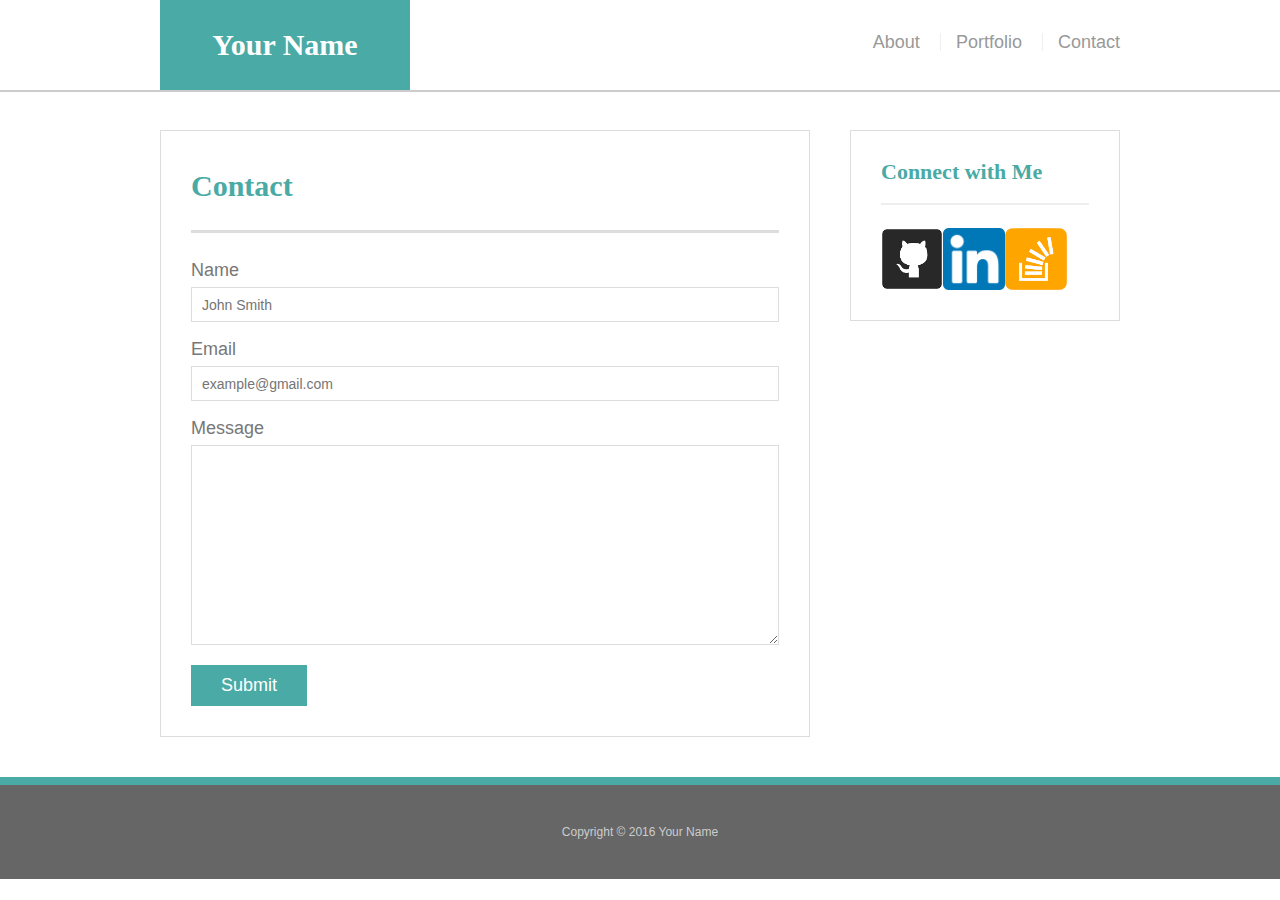
==== contact.html @ 3993e427 "basic-portfolio repo copied to here to be made responsive." ====
<!doctype html>
<html lang="en-us">

<head>
    <meta charset="UTF-8">
    <title>Contact | Your Name</title>
    <link rel="stylesheet" type="text/css" href="assets/css/reset.css">
    <link rel="stylesheet" type="text/css" href="assets/css/style.css">
</head>
<body>

    <header id="masthead">
        <div class="container">
            <a href="index.html" id="logo">Your Name</a>
            <nav>
            	<a href="index.html">About</a>
            	<a href="portfolio.html">Portfolio</a>
            	<a href="contact.html">Contact</a>
            </nav>
    	</div>
    </header>

    <div id="main-container" class="container">
    	<section class="main-section">
        	<h1>Contact</h1>
      		<form id="contact-form">
        		<ul>
          			<li>
            			<label for="name">Name</label>
            			<input type="text" id="name" name="name" placeholder="John Smith" required="required">
          			</li>
          			<li>
            			<label for="email">Email</label>
            			<input type="email" id="email" name="email" placeholder="example@gmail.com" required="required">
          			</li>
          			<li>
            			<label for="message">Message</label>
            			<textarea id="message" name="message" required="required"></textarea>
          			</li>
        		</ul>
        		<input type="submit">
      		</form>
    	</section>

    	<section class="sidebar">
      		<div id="connect">
        		<h2>Connect with Me</h2>
        		<a href="#"><img src="assets/images/images.png" class="social" alt="GitHub" /></a>
        		<a href="#"><img src="assets/images/174857.png" class="social" alt="LinkedIn" /></a>
        		<a href="#"><img src="assets/images/images1.png" class="social" alt="Stack Overflow" /></a>
      		</div>
    	</section>
    </div>

<footer>
    <div class="container">
      Copyright &copy; 2016 Your Name
    </div>
</footer>

</body>
</html>
---- assets/css/style.css ----
img {
	float: left;
	margin-right: 30px;
}

body {
  font-family: Arial, "Helvetica Neue", Helvetica, sans-serif;
  font-size: 18px;
  line-height: 34px;
  color: #777;
  background: url("../images/concrete_seamless.png");
}

* {
  box-sizing: border-box;
}

/* general */

.container {
  width: 100%;
  max-width: 960px;
  margin: 0 auto;
  clear: both;
}

h1,h2,h3,p {
  margin-bottom: 20px;
}

p:last-child {
  margin-bottom: 0;
}

h1,h2,h3 {
  font-family: Georgia, Times, "Times New Roman", serif;
  font-weight: 700;
  color: #4aaaa5;
}

h1 {
  padding-bottom: 20px;
  font-size: 30px;
  line-height: 49px;
  border-bottom: 3px solid #ddd;
}

h2,h3 {
  font-size: 22px;
}

/* header */

#masthead {
  position: fixed;
  z-index: 99;
  width: 100%;
  margin: 0 0 30px;
  overflow: auto;
  color: #fff;
  background: #fff;
  border-bottom: 2px solid #ccc;
}

#logo {
  float: left;
  width: 250px;
  height: 90px;
  font-family: Georgia, Times, "Times New Roman", serif;
  font-size: 30px;
  font-weight: 700;
  line-height: 90px;
  color: #fff;
  text-align: center;
  text-decoration: none;
  background: #4aaaa5;
}

nav {
  float: right;
  margin-top: 25px;
}

nav a {
  display: inline-block;
  padding-left: 15px;
  margin-left: 15px;
  line-height: 18px;
  color: #999;
  text-decoration: none;
  border-left: 1px solid #efefef;
}

nav a:first-child {
  border-left: 0 none;
}

/* footer */

footer {
  padding: 30px 0;
  clear: both;
  font-size: 12px;
  color: #fff;
  color: #ccc;
  text-align: center;
  background: #666;
  border-top: 8px solid #4aaaa5;
}

/* sidebar */

.sidebar {
  float: right;
  width: 100%;
  max-width: 270px;
  padding: 30px;
  margin-bottom: 20px;
  background: #fff;
  border: 1px solid #ddd;
}

h3,.sidebar h2 {
  padding-bottom: 20px;
  margin-bottom: 15px;
  line-height: 22px;
  border-bottom: 2px solid #eee;
}

.social {
  width: 62px;
  height: 62px;
  margin-top: 8px;
  margin-right: 5px;
}

.social:last-child {
  margin-right: 0;
}

/* main */

#main-container {
  padding-top: 130px;
}

.main-section {
  float: left;
  width: 100%;
  max-width: 650px;
  padding: 30px;
  margin: 0 0 40px;
  background: #fff;
  border: 1px solid #ddd;
}

/* portfolio page */

.work {
  position: relative;
  float: left;
  width: 274px;
  margin: 20px 0 25px;
  overflow: auto;
}

.work:nth-child(even) {
  margin-right: 40px;
}

.work img {
  width: 100%;
  border: 0 none;
  opacity: 0.8;
}

.work h3 {
  position: absolute;
  bottom: 20px;
  width: 100%;
  padding: 15px;
  margin-bottom: 0;
  font-weight: 300;
  line-height: 30px;
  color: #fff;
  text-align: center;
  background: #4aaaa5;
  border-bottom: 0;
}

.auth-image {
  float: left;
  width: 200px;
  height: auto;
  margin-top: 10px;
  margin-right: 25px;
}

/* contact page */

#contact-form ul {
  margin-bottom: 20px;
}

#contact-form li {
  margin-bottom: 10px;
}

label,
input[type=text],
input[type=email],
textarea {
  display: block;
  width: 100%;
}

input[type=text],
input[type=email],
textarea {
  height: 35px;
  padding: 0 10px;
  font-size: 14px;
  border: 1px solid #ddd;
}

textarea {
  height: 200px;
}

input[type=submit] {
  padding: 10px 30px;
  font-size: 18px;
  color: #fff;
  cursor: pointer;
  background: #4aaaa5;
  border: 0 none;
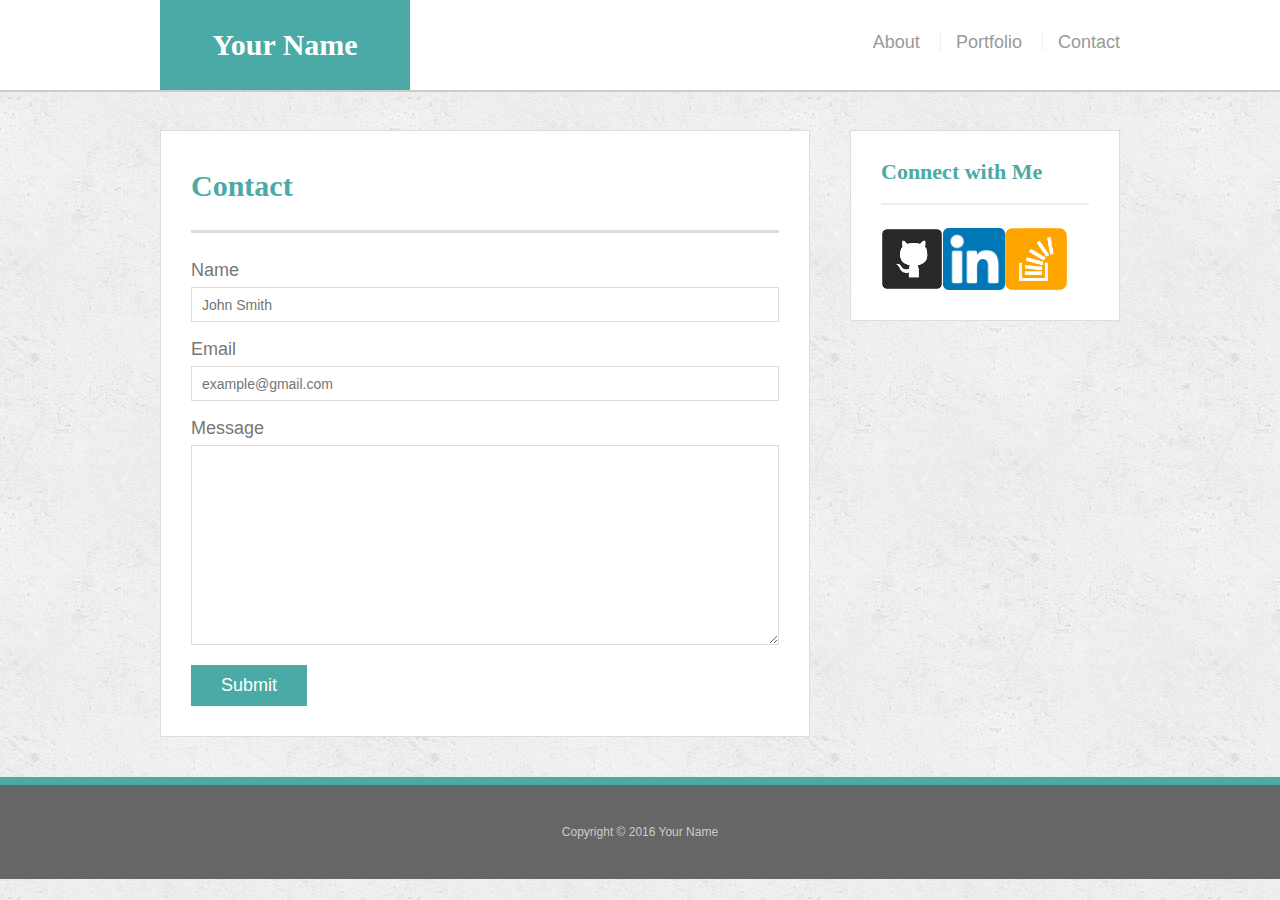
==== commit deff9d4e: "made index.html responsive" ====
--- a/contact.html
+++ b/contact.html
@@ -4,6 +4,10 @@
 <head>
     <meta charset="UTF-8">
     <title>Contact | Your Name</title>
+    <meta name="viewport" content="width=device-width, initial-scale=1, shrink-to-fit=no">
+
+    <!-- Bootstrap CSS -->
+    <link rel="stylesheet" href="https://maxcdn.bootstrapcdn.com/bootstrap/4.0.0-alpha.6/css/bootstrap.min.css" integrity="sha384-rwoIResjU2yc3z8GV/NPeZWAv56rSmLldC3R/AZzGRnGxQQKnKkoFVhFQhNUwEyJ" crossorigin="anonymous">
     <link rel="stylesheet" type="text/css" href="assets/css/reset.css">
     <link rel="stylesheet" type="text/css" href="assets/css/style.css">
 </head>
--- a/assets/css/style.css
+++ b/assets/css/style.css
@@ -234,3 +234,191 @@
   cursor: pointer;
   background: #4aaaa5;
   border: 0 none;
+}
+
+@media screen and (max-width: 980px) and (min-width: 769px) {
+
+.container {
+  margin: 0 auto;
+  max-width: 769px;
+
+}
+
+#masthead {
+  width: 100%;
+}
+
+.main-section {
+  width: 60%;
+   
+  margin: 0 auto 30;
+  clear: both;
+}
+
+.sidebar {
+  max-width: 100%;
+  width: 35%;
+   
+  margin: 0 auto;
+}
+
+}
+
+@media screen and (max-width: 768px) and (min-width: 640px) {
+
+.container {
+  margin: 0 auto;
+  max-width: 640px;
+
+}
+
+#masthead {
+  width: 100%;
+}
+
+.main-section {
+  width: 100%;
+  float: none;
+  margin: 20;
+  
+}
+
+.sidebar { 
+  width: 100%;
+  float: left;
+  max-width: 768px;
+  
+}
+
+}
+
+@media screen and (max-width: 639px) and (min-width: 0px) {
+
+.container {
+  margin: 0 auto;
+  max-width: 640px;
+
+}
+
+#masthead {
+  width: 100%;
+}
+
+.main-section {
+  width: 100%;
+  float: none;
+  margin: 20;
+  
+}
+
+.sidebar { 
+  width: 100%;
+  float: left;
+  max-width: 639px;
+  
+}
+
+ #logo {
+   width: 100%;
+   text-align: center;
+
+ }
+
+ nav {
+   clear: both;
+   width: 100%;
+   text-align: center;
+   margin: auto;
+ }
+
+nav a {
+  display: inline-block;
+  padding: 10px;
+  margin: 10px;
+}
+
+}
+
+
+/*
+
+}
+
+@media screen and (max-width: 768px) and (min-width: 641px) {
+
+ .container {
+   margin: 0 auto;
+   max-width: 768px;
+ }
+
+ .main-section {
+   width: 90%;
+   float: none;
+   margin: 0 auto;
+   clear: both;
+ }
+
+ .sidebar {
+   max-width: 100%;
+   width: 90%;
+   float: none;
+   margin: 0 auto;
+ }
+
+ #masthead {
+   width: 100%;
+ }
+
+ #logo {
+   width: 100%;
+   text-align: center;
+ }
+
+ nav {
+   clear: both;
+   width: 100%;
+   text-align: center;
+ }
+
+}
+
+@media screen and (max-width: 640px) and (min-width: 0px) {
+
+ .container {
+   margin: 0 auto;
+   max-width: 640px;
+ }
+
+ .main-section {
+   width: 90%;
+   float: none;
+   margin: 0 auto;
+   clear: both;
+ }
+
+ .sidebar {
+   max-width: 100%;
+   width: 90%;
+   float: none;
+   margin: 0 auto;
+ }
+
+ #masthead {
+   width: 100%;
+ }
+
+ #logo {
+   width: 100%;
+   text-align: center;
+ }
+
+ nav {
+   clear: both;
+   width: 100%;
+   text-align: center;
+ }
+
+}
+
+
+
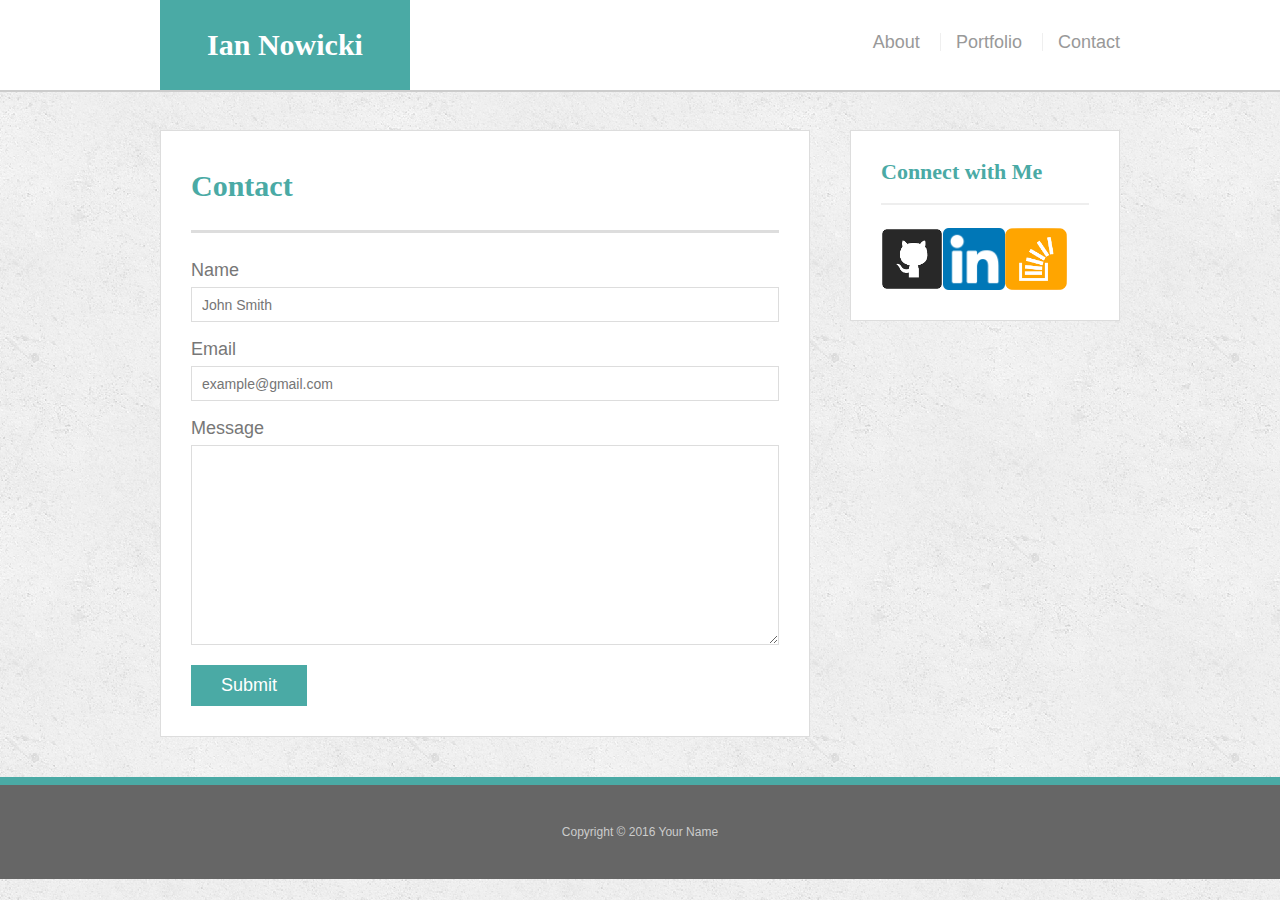
==== commit d0e332c0: "final commit" ====
--- a/contact.html
+++ b/contact.html
@@ -15,7 +15,7 @@
 
     <header id="masthead">
         <div class="container">
-            <a href="index.html" id="logo">Your Name</a>
+            <a href="index.html" id="logo">Ian Nowicki</a>
             <nav>
             	<a href="index.html">About</a>
             	<a href="portfolio.html">Portfolio</a>
--- a/assets/css/style.css
+++ b/assets/css/style.css
@@ -13,6 +13,12 @@
 
 * {
   box-sizing: border-box;
+}
+
+.clearfix:after {
+content: " ";
+display: block;
+clear: both;
 }
 
 /* general */
@@ -241,7 +247,6 @@
 .container {
   margin: 0 auto;
   max-width: 769px;
-
 }
 
 #masthead {
@@ -249,16 +254,14 @@
 }
 
 .main-section {
-  width: 60%;
-   
+  width: 60%;   
   margin: 0 auto 30;
   clear: both;
 }
 
 .sidebar {
   max-width: 100%;
-  width: 35%;
-   
+  width: 35%; 
   margin: 0 auto;
 }
 
@@ -269,7 +272,6 @@
 .container {
   margin: 0 auto;
   max-width: 640px;
-
 }
 
 #masthead {
@@ -279,15 +281,13 @@
 .main-section {
   width: 100%;
   float: none;
-  margin: 20;
-  
+  margin: 20;  
 }
 
 .sidebar { 
   width: 100%;
   float: left;
-  max-width: 768px;
-  
+  max-width: 768px; 
 }
 
 }
@@ -297,7 +297,6 @@
 .container {
   margin: 0 auto;
   max-width: 640px;
-
 }
 
 #masthead {
@@ -307,24 +306,21 @@
 .main-section {
   width: 100%;
   float: none;
-  margin: 20;
-  
+  margin: 20; 
 }
 
 .sidebar { 
   width: 100%;
   float: left;
   max-width: 639px;
-  
 }
 
  #logo {
    width: 100%;
    text-align: center;
-
- }
-
- nav {
+ }
+
+nav {
    clear: both;
    width: 100%;
    text-align: center;
